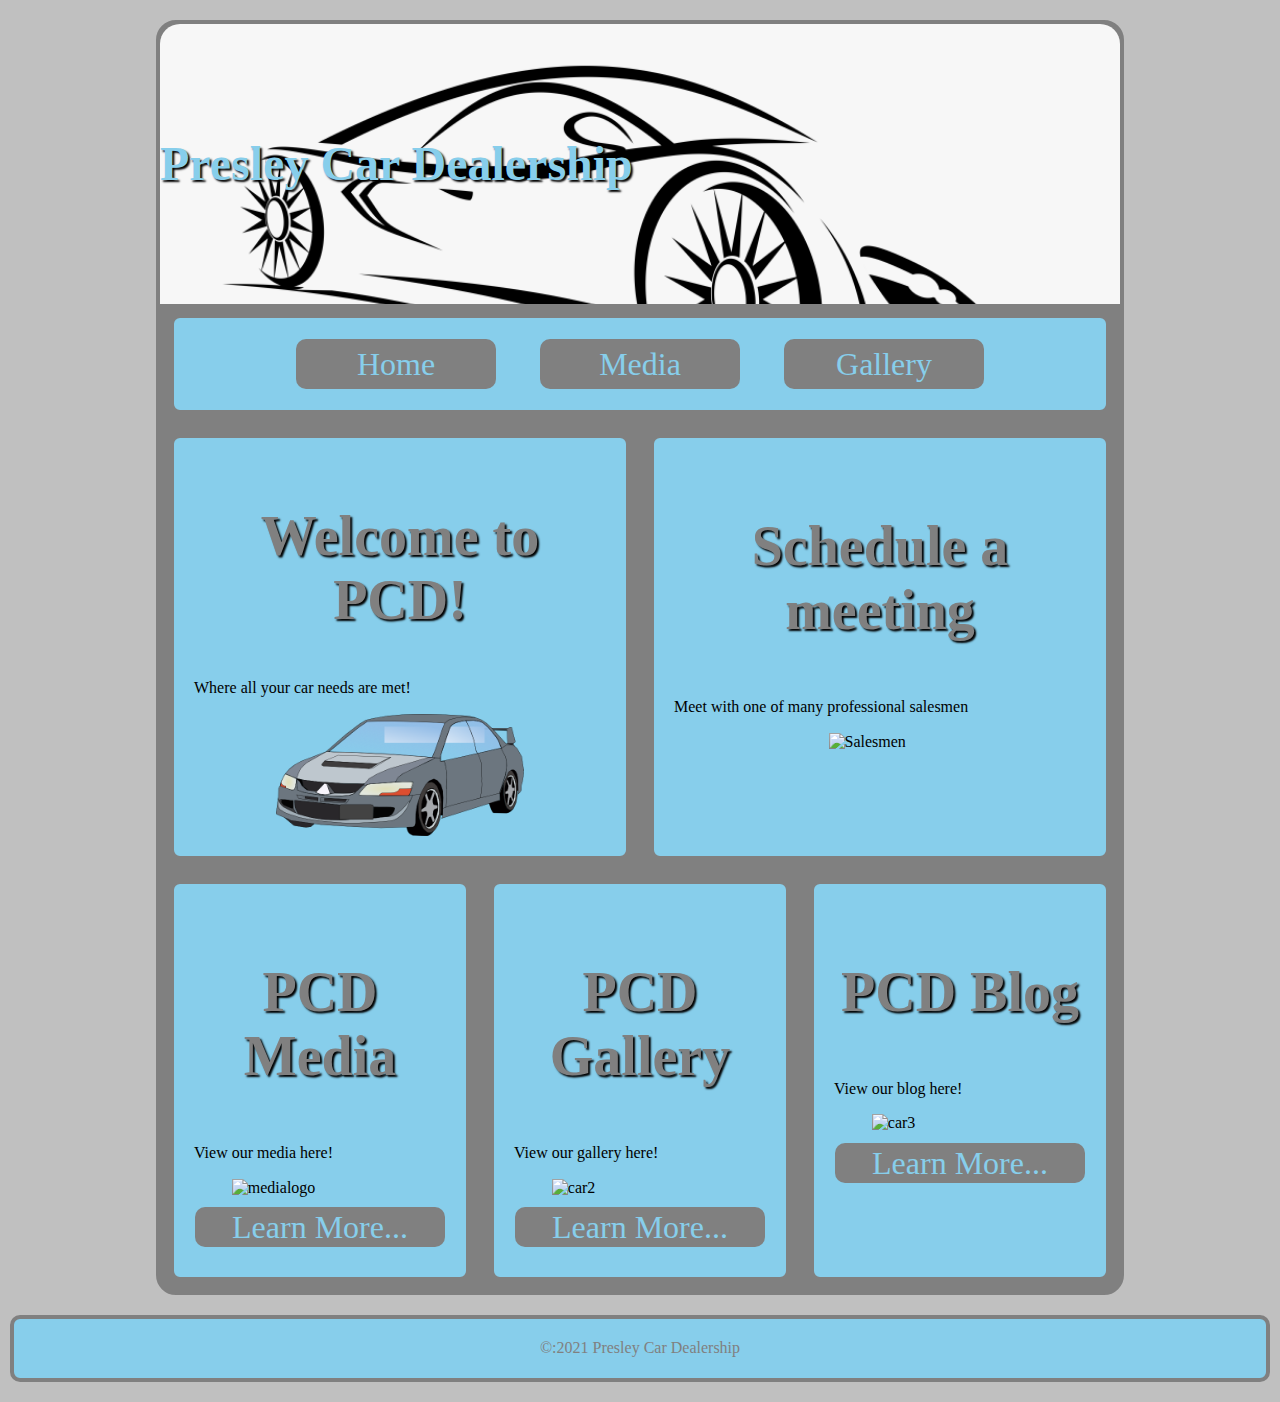
==== Lab4/index.html @ f0aa97d2 "Add files via upload" ====
<!DOCTYPE html>
<html lang="en">
<head>
    <meta charset="UTF-8">
    <meta http-equiv="X-UA-Compatible" content="IE=edge">
    <meta name="viewport" content="width=device-width, initial-scale=1.0">
    <title>Presley Car Dealership</title>
    <link rel="stylesheet" href="css/normalize.css">
    <link rel="stylesheet" href="css/styles.css">
</head>
<body>
    <div id="container">
    <header>
        <h1>Presley Car Dealership</h1>
    </header>
    <nav>
        <ul>
            <li><a href="index.html">Home</a></li>
            <li><a href="media.html">Media</a></li>
            <li><a href="gallery.html">Gallery</a></li>
        </ul>
    </nav>
    <main>
        <div id="upper_flex">
            <section>
                <h2>Welcome to PCD!</h2>
                <p>Where all your car needs are met!</p>

                <img src="Images/car4.png" alt="car1">
            </section>
            <aside>
                <h3>Schedule a meeting</h3>
                <p>Meet with one of many professional salesmen</p>

                <img src="images/Salesmen.png" alt="Salesmen">
            </aside>
        </div>

        <div id="lower_flex">
            <div class="col">
                <h3>PCD Media</h3>
                <p>View our media here!</p>
                <img src="images/medialogo.png" alt="medialogo">
                <a class="button" href="media.html">Learn More...</a>
            </div>
            <div class="col">
                <h3>PCD Gallery</h3>
                <p>View our gallery here!</p>
                <img src="images/car2.png" alt="car2">
                <a  class="button"shref="gallery.html">Learn More...</a>
            </div>
            <div class="col">
                <h3>PCD Blog</h3>
                <p>View our blog here!</p>
                <img src="images/car3.png" alt="car3">
                <a class="button" href="#">Learn More...</a>
            </div>
        </div>

        </div>
    </main>
    <footer>&copy:2021 Presley Car Dealership</footer>
    </div>
</body>
</html>
---- Lab4/css/styles.css ----
/* Global Styles */
body {
    background-color: silver;
}

img {
    display: block;
    max-width: 70%;
    margin: 0 auto;
}


/*Mobile Styles*/

#container {
    background-color: gray;
    margin: 10px;
}

header {
    background-image: url(../Images/car1.png);
    background-size: cover;
    padding: 250px 50px;
}

header h1 {
    color: skyblue;
    text-shadow: 2px 2px 2px black;
    text-align: left;
}

nav ul {
    list-style-type: none;
    padding: 0;
}

nav li {
    display: block;
}

nav li a {
    display: block;
    background-color: gray;
    color: skyblue;
    height: 40px;
    line-height: 40px;
    text-align: center;
    text-decoration: none;
    font-size: 2em;
    margin: 10px 0;
    border-radius: 10px;
}

nav li a:hover {
    background-color: wheat;
    text-shadow: 2px 2px 2px black;
}

nav, section, aside, .col, footer {
    background-color: skyblue;
    padding: 20px;
    margin: 10px;
    border: 4px solid gray;
    border-radius: 10px;
}

h2, h3 {
    color: gray;
    text-shadow: 2px 2px 2px black;
    font-size: 3.5em;
    text-align: center;
}

section img, aside img {
    width: 25%;
}

.button {
    display: block;
    background-color: gray;
    color: skyblue;
    height: 40px;
    width: 250px;
    line-height: 40px;
    text-align: center;
    text-decoration: none;
    font-size: 2em;
    margin: 10px auto;
    border-radius: 10px;
}

.button:hover {
    color: deepskyblue;
    text-shadow: 2px 2px 2px black;

}

footer {
    text-align: center;
    color: gray;
    margin-bottom: 20px;
}

.single_col {
    width: 90%;
}

audio, video {
    display: block;
    margin: 20px auto;
    width: 75%;
    
}

.gallery_img {
    border: 6px gray;
    border-radius: 10px;
    margin: 10px auto;
}

table {
    display: none;
}


/*Tablet Styles*/

@media(min-width: 768px) {
    header {
        padding: 80px 0;
    }

    header h1 {
        font-size: 3em;
    }

    nav {
        text-align: center;
        padding: 5px;
    }

    nav li {
        display: inline-block;
    }

    nav li a {
        height: 50px;
        line-height: 50px;
        width: 200px;
    }

    #upper_flex {
        display: flex;
    }

    section, aside {
        width: 50%
    }

    section img {
        width: 60%;
    }

    .col img {
        width: 80%;
      
    }
}

/*Desktop Styles*/

@media(min-width: 1024px) {
    #container {
        width: 75%;
        margin: 20px auto;
        border: 4px solid gray;
        border-radius: 20px;
    }

    header {
        border-radius: 20px 20px 0 0;
    }

    nav li a {
        margin: 0 20px;
    }

    #lower_flex {
        display: flex;
    }

    .col {
        width: 100%;
    }

    .col img {
        width: 100%;
    }

    .single_col {
        width: 100%;
    }

    table, tr, td {
        border: 4px solid gray;
        padding: 10px;
        margin: 10px;
    }

    table img {
        width: 100%;
    }

    .gallery {
        display: none;
    }

table {
    display: block;
}

}
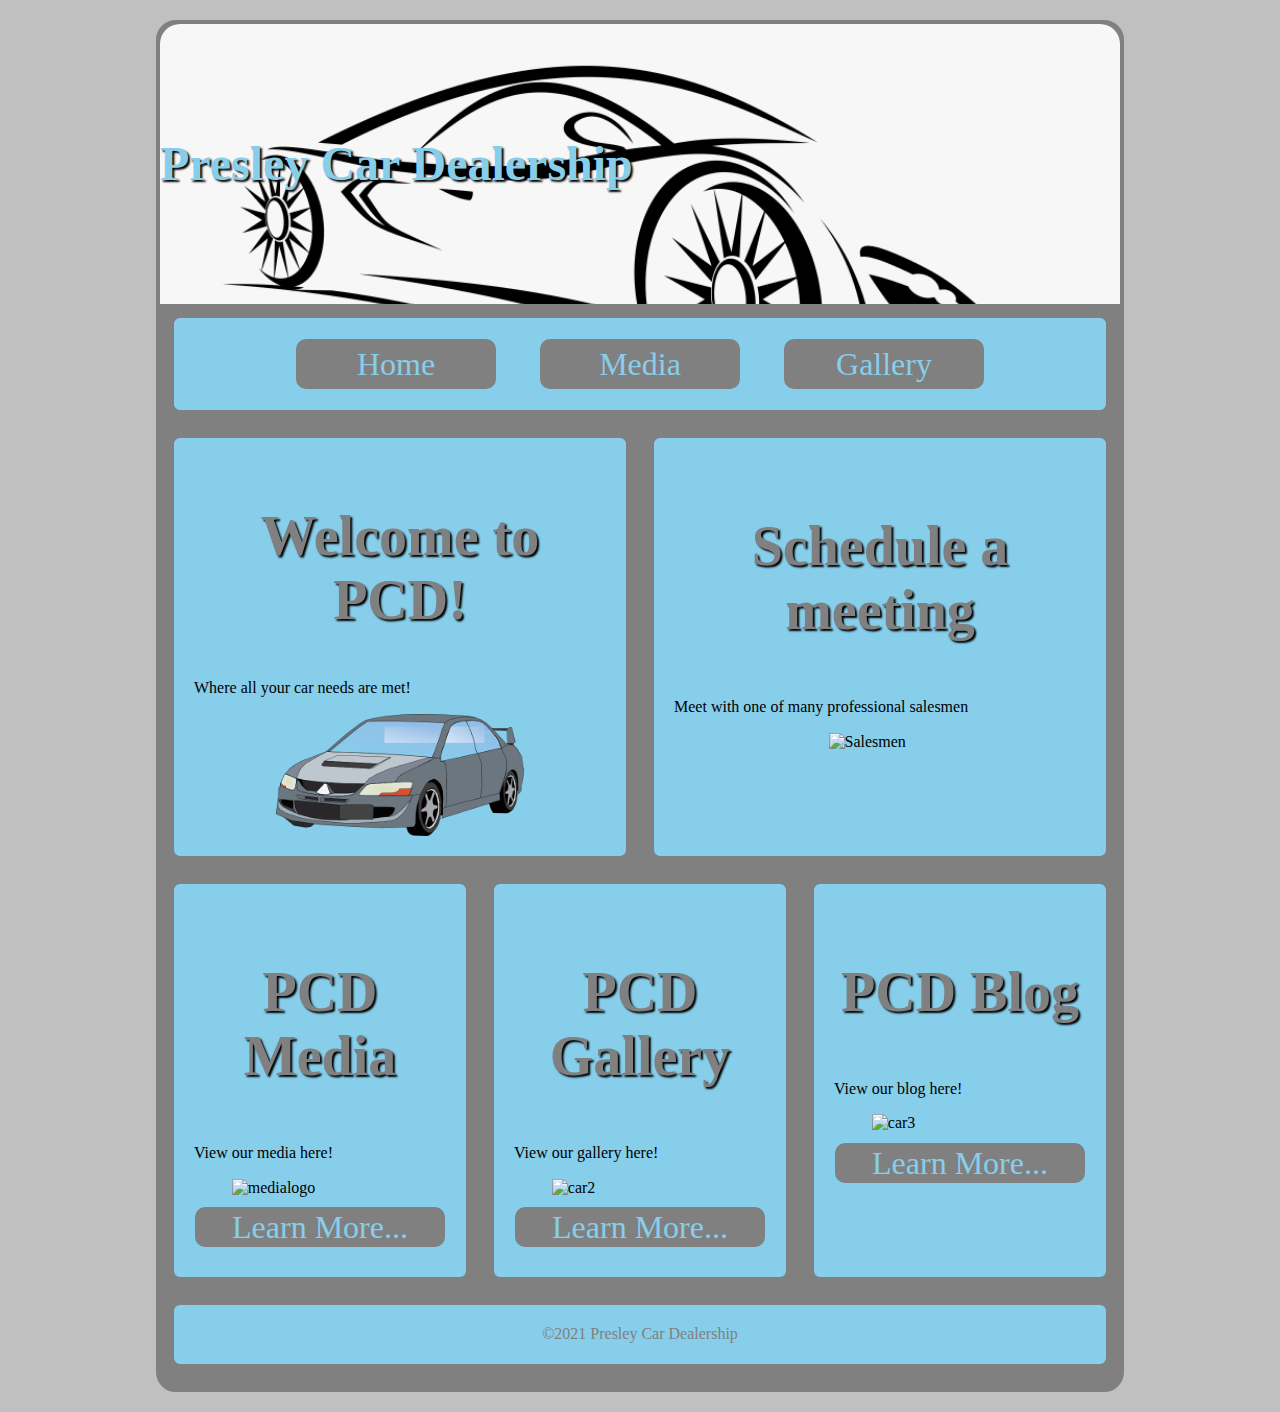
==== commit 195dc0b7: "Add files via upload" ====
--- a/Lab4/index.html
+++ b/Lab4/index.html
@@ -20,6 +20,7 @@
             <li><a href="gallery.html">Gallery</a></li>
         </ul>
     </nav>
+
     <main>
         <div id="upper_flex">
             <section>
@@ -47,7 +48,7 @@
                 <h3>PCD Gallery</h3>
                 <p>View our gallery here!</p>
                 <img src="images/car2.png" alt="car2">
-                <a  class="button"shref="gallery.html">Learn More...</a>
+                <a  class="button" href="gallery.html">Learn More...</a>
             </div>
             <div class="col">
                 <h3>PCD Blog</h3>
@@ -57,9 +58,9 @@
             </div>
         </div>
 
-        </div>
+
     </main>
-    <footer>&copy:2021 Presley Car Dealership</footer>
-    </div>
+    <footer>&copy;2021 Presley Car Dealership</footer>
+</div>
 </body>
 </html>